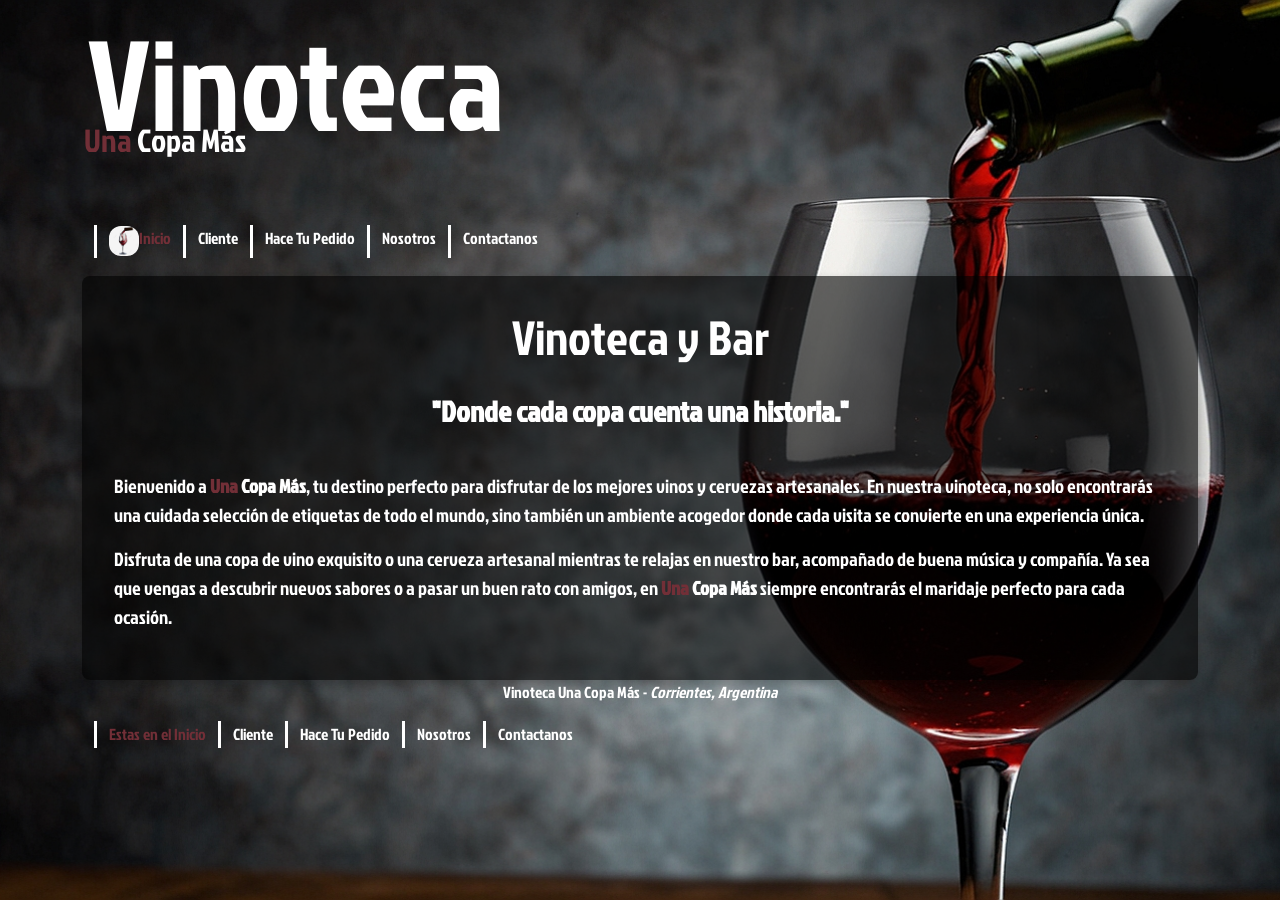
==== index.html @ cd1cfb6a "Entrega de Proyectov2" ====
<!DOCTYPE html>
<html lang="es">

<head>
  <meta charset="UTF-8" />
  <!-- Modifique el meta en esta pagina de inicio y la pagina de nosotros para realizar las paginas reponsive
  <meta name="viewport" content="width=device-width, initial-scale=1.0" /> -->
  <meta name="viewport" content="width=device-width, initial-scale=1, shrink-to-fit=no">

  <!-- agregados de bootstrap y repositor GIT -->
  <link rel="shortcut icon" href="./img/tituloVentanaCopa.jpg" type="image/x-icon" />
  <link rel="stylesheet" href="./node_modules/bootstrap/dist/css/bootstrap.min.css" />
  <link rel="stylesheet" href="./css/style.css" />
  <title>1 Copa +</title>
</head>

<body>
  <div class="container">
    <header>
      <div class="row">
        <div class="col-12 col-md-6 col-lg-4">
          <div class="rubro">
            <h1>Vinoteca</h1>
          </div>
        </div>
        <div class="row">
          <div class="col-12 col-md-6 col-lg-4">
            <div class="marca">
              <h2><span>Una</span> Copa Más</h2>
            </div>
          </div>
        </div>

        <nav class="navegadorPrincipal">
          <ul class="navegadorPrincipal_ul">
            <li class="navegadorPrincipal_li">
              <img src="./img/copa_ubicacion.jpg" alt="ubicacion" class="imagenUbicacion" />

              <a href="index.html"><span>Inicio</span></a>
            </li>

            <li class="navegadorPrincipal_li">
              <a href="./pages/cliente.html">Cliente</a>
            </li>

            <li class="navegadorPrincipal_li">
              <a href="./pages/haceTuPedido.html">Hace Tu Pedido</a>
            </li>

            <li class="navegadorPrincipal_li">
              <a href="./pages/nosotros.html">Nosotros</a>
            </li>

            <li class="navegadorPrincipal_li">
              <a href="./pages/contactanos.html">Contactanos</a>
            </li>
          </ul>
        </nav>


    </header>
    <main class="main_Inicio">
      <h2 class="h2_Inicio">Vinoteca y Bar</h2>
      <p class="p_eslogan">
        <strong>"Donde cada copa cuenta una historia."</strong>
      </p>
      <p class="p_bienvenido">
        Bienvenido a <strong><span>Una </span> Copa Más</strong>, tu destino
        perfecto para disfrutar de los mejores vinos y cervezas artesanales. En
        nuestra vinoteca, no solo encontrarás una cuidada selección de etiquetas
        de todo el mundo, sino también un ambiente acogedor donde cada visita se
        convierte en una experiencia única.
      </p>
      <p class="p_bienvenido">
        Disfruta de una copa de vino exquisito o una cerveza artesanal mientras
        te relajas en nuestro bar, acompañado de buena música y compañía. Ya sea
        que vengas a descubrir nuevos sabores o a pasar un buen rato con amigos,
        en <strong><span>Una </span> Copa Más</strong> siempre encontrarás el
        maridaje perfecto para cada ocasión.
      </p>
    </main>

    <footer>
      <p class="parrafoFooter">
        Vinoteca Una Copa Más - <em>Corrientes, Argentina</em>
      </p>

      <nav class="navegadorFooter">
        <ul class="navegadorFooter_ul">
          <li class="navegadorFooter_li">
            <a href="index.html"><span>Estas en el Inicio</span></a>
          </li>

          <li class="navegadorFooter_li">
            <a href="./pages/cliente.html">Cliente</a>
          </li>

          <li class="navegadorFooter_li">
            <a href="./pages/haceTuPedido.html">Hace Tu Pedido</a>
          </li>

          <li class="navegadorFooter_li">
            <a href="./pages/nosotros.html">Nosotros</a>
          </li>

          <li class="navegadorFooter_li">
            <a href="./pages/contactanos.html">Contactanos</a>
          </li>
        </ul>
      </nav>
    </footer>
    <script src="./node_modules/bootstrap/dist/js/bootstrap.min.js"></script>
  </div>
</body>

</html>
---- css/style.css ----
/* importo las fuentes que necesito */

@font-face {
  /* aca pongo el nombre  que quiero utilizar la fuente */

  font-family: "JockeyOne";

  src: url(../font/JockeyOne-Regular.ttf);
}

@font-face {
  /* aca pongo el nombre  que quiero utilizar la fuente */

  font-family: "Jomhuria";

  src: url(../font/Jomhuria-Regular.ttf);
}

/* Primero realizo el Formato Unbioversal */

/* font-family utilizar para los titulos una y para el resto otra */

* {
  margin: 0;

  padding: 0;

  box-sizing: border-box;

  font-family: JockeyOne, Jomhuria, sans-serif;

  /* line-height: 1.6; defino la alturaa de las cajas de linea */
}

/* Fin de ID */

/* etiquetas */

a {
  text-decoration: none;

  color: inherit;
}

body {
  background: #722f37;
  color: #ffffff;
  background-image: url(../img/Fondo1.jpg);
  background-repeat: no-repeat;
  background-size: cover;
  background-position: center center;
  min-height: 100vh;
}

img {
  width: 100%;
  height: auto;
  display: block;
}

header {
  display: flex;

  flex-flow: column;
}

main {
  display: flex;
  flex-direction: column;
  align-items: center;
  justify-content: center;
  padding: 2rem;
  background: rgba(0, 0, 0, 0.6); /* Fondo semitransparente */
  border-radius: 8px;
  box-shadow: 0 4px 8px rgba(0, 0, 0, 0.2);
}

footer {
  color: white;
  text-align: center;
}

span {
  color: #722f37;
}

h1 {
  font-size: 128px;
}

h2 {
  font-size: 32px;
}

h3 {
  font-size: 28px;
}

form {
  display: flex;

  flex-direction: column;
}

label {
  margin-bottom: 0.5rem;

  font-weight: bold;
}

input,
textarea {
  padding: 0.5rem;

  margin-bottom: 1rem;

  border: 1px solid #ccc;

  border-radius: 4px;
}

input[type="submit"] {
  background-color: #722f37;

  color: white;

  padding: 0.5rem;

  border: none;

  border-radius: 4px;

  cursor: pointer;

  font-weight: bold;
}

/* fin de las etiquetas c */

/* Comienza las Class */

.rubro {
  top: 1px;

  margin: 5px;

  padding: 1px;
}

.marca {
  padding: 2px;
  position: relative;
  bottom: 55px;
}

.h2_Inicio {
  font-size: 3rem;
}
.p_eslogan {
  font-family: Jomhuria;
  font-size: 1.8rem;
  padding: 1rem;
}
.p_bienvenido {
  font-size: 1.2rem;
  text-align: start;
}

.navegadorPrincipal_ul,
.navegadorPrincipal_li,
.navegadorFooter_ul,
.navegadorFooter_li {
  list-style: none;

  display: flex;

  color: #ffffff;

  padding: 1px 12px 2px;
}

.navegadorPrincipal_li,
.navegadorFooter_li {
  border-left: 3px solid #ffffff;
}

/* agregue display block para que la imagen me qude en la misma fila */
.imagenUbicacion {
  width: 30px;
  height: 30px;
  display: inline-block;
  border-radius: 12px;
}

/* galeria de imagenes nuestros clientes */

.main_nuestroClientes {
  width: 100%;
}

.main_galeria {
  padding: 1rem;
  border-radius: 10px;
}

.main_nosotros {
  display: flex;
}

.galeria,
.ventavino_article {
  display: flex;

  flex-wrap: wrap;

  gap: 1rem;

  justify-content: center;
}

.ventavino_article {
  flex-wrap: inherit;
}

.foto {
  position: relative;

  overflow: hidden;

  border-radius: 8px;

  box-shadow: 0 4px 8px rgba(0, 0, 0, 0.1);

  transition: transform 0.3s ease, box-shadow 0.3s ease;

  flex: 1 1 calc(33.333% - 1rem);

  max-width: calc(33.333% - 1rem);
}

.texto.p_nostros {
  font-size: 30px;
}

/* combinacion de class en galeria de imagen */

/* (intento poner un texto encima de la imagen) */

.foto .texto {
  position: absolute;

  bottom: 0;

  width: 100%;

  padding: 0.5rem;

  background: rgba(0, 0, 0, 0.6);

  color: white;

  text-align: center;

  transition: background 0.3s ease;
}

.foto .texto p {
  margin: 0;
}

.foto .texto span {
  font-weight: bold;
}

/* fin de combinación de class en galeria */

/* fin de la galeria */

/* nosotro */

.h2_ProductoClientesNosotros {
  text-align: center;

  background: rgba(255, 255, 255, 0.1);
}

.ventaCantidad {
  width: 250px;

  text-align: start;
}

.ventasvinosPrecios {
  font-size: 2rem;
}

/* galeria de nosotros */
.card-img-top {
  height: 400px; /* Ajusta esta altura según tus necesidades */
  object-fit: cover; /* Asegura que la imagen cubra el espacio sin distorsionarse */
}

/* fomulario de contacto class */

.formulariosContactos {
  border-radius: 8px;
  width: 50%;
}

.enviado {
  display: none;

  color: #722f37;

  font-weight: bold;

  margin-top: 1rem;
}

/* fin de formulario de contacto */

/* selecciones de hover; cuando se posiciona el mouse e */

input[type="submit"]:hover {
  background-color: #4caf50;
}

/* fin de hover */
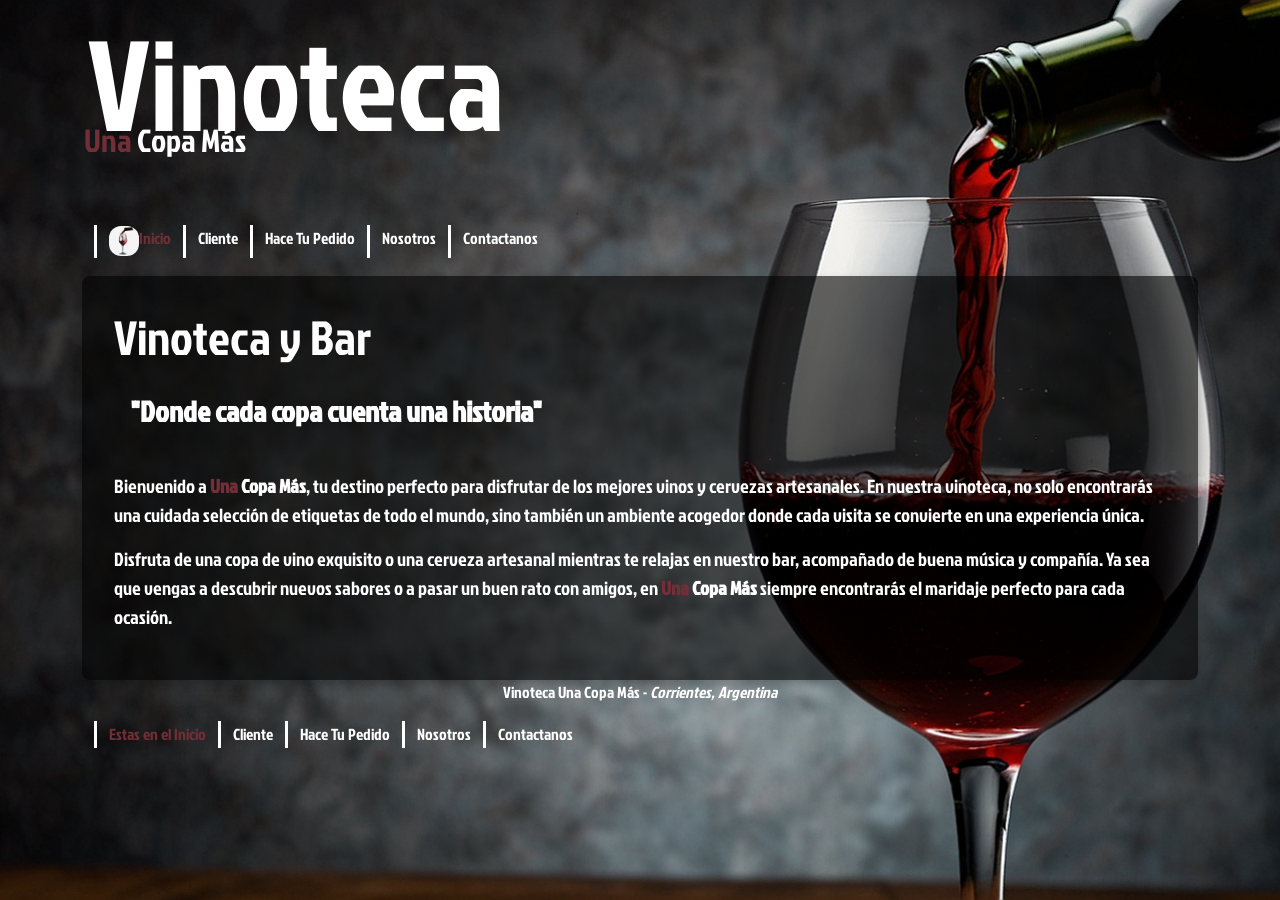
==== commit 2ccb0c25: "borrado y corrección de estilo" ====
--- a/index.html
+++ b/index.html
@@ -35,7 +35,6 @@
           <ul class="navegadorPrincipal_ul">
             <li class="navegadorPrincipal_li">
               <img src="./img/copa_ubicacion.jpg" alt="ubicacion" class="imagenUbicacion" />
-
               <a href="index.html"><span>Inicio</span></a>
             </li>
 
@@ -62,7 +61,7 @@
     <main class="main_Inicio">
       <h2 class="h2_Inicio">Vinoteca y Bar</h2>
       <p class="p_eslogan">
-        <strong>"Donde cada copa cuenta una historia."</strong>
+        <strong>"Donde cada copa cuenta una historia"</strong>
       </p>
       <p class="p_bienvenido">
         Bienvenido a <strong><span>Una </span> Copa Más</strong>, tu destino
--- a/css/style.css
+++ b/css/style.css
@@ -65,10 +65,6 @@
 }
 
 main {
-  display: flex;
-  flex-direction: column;
-  align-items: center;
-  justify-content: center;
   padding: 2rem;
   background: rgba(0, 0, 0, 0.6); /* Fondo semitransparente */
   border-radius: 8px;
